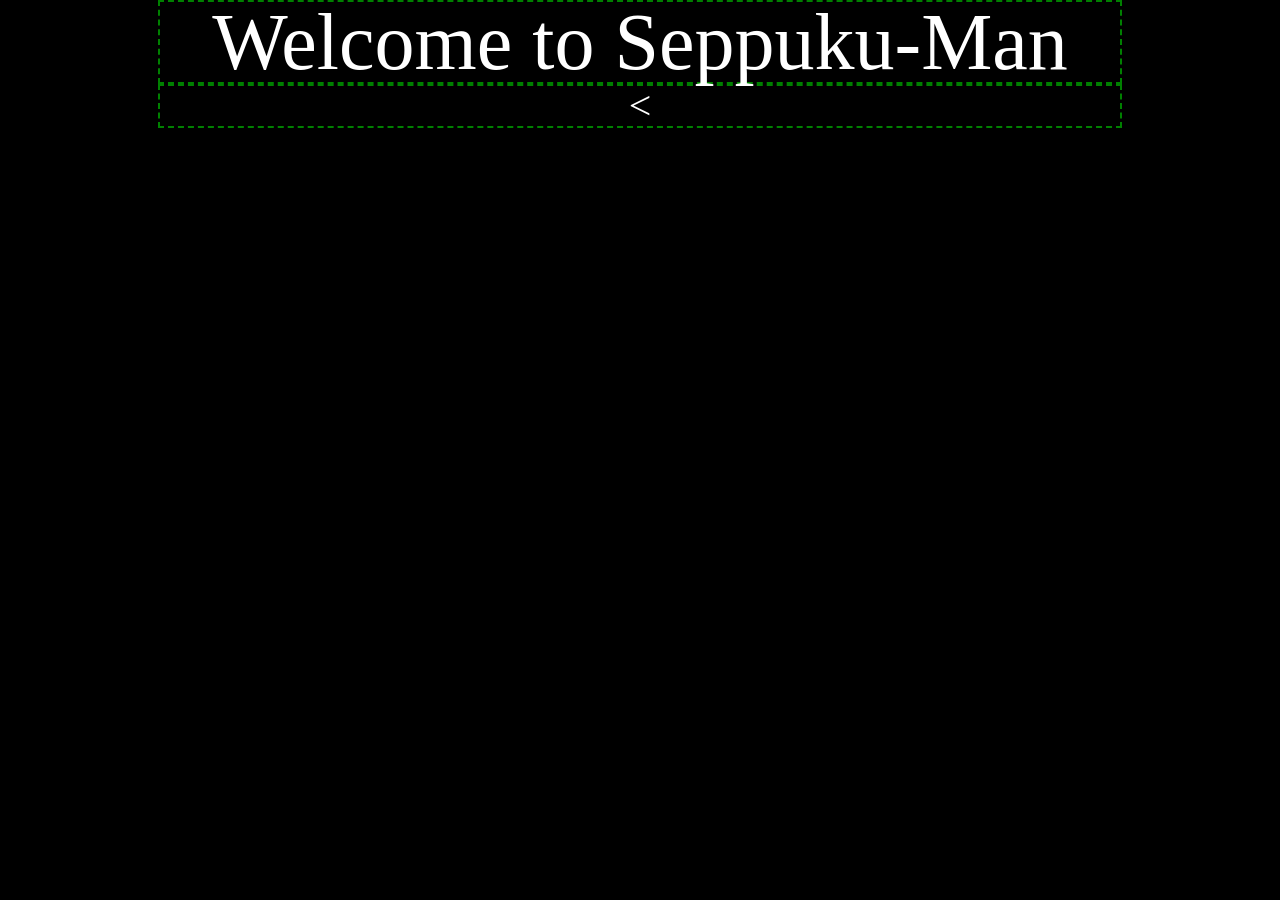
==== Hang-Man/index.html @ 4a703c94 "organized files and added psychic game" ====
<!DOCTYPE html>
<html lang="en">
<head>
	<meta charset="UTF-8">
	<title>Seppuku-Man</title>
	<link rel="stylesheet" type="text/css" href="assets/css/reset.css">
	<link rel="stylesheet" type="text/css" href="assets/css/style.css">
	<script type="text/javascript" src="assets/javascript/game.js"></script>
</head>
<body>
	<header class="wrapper">
		<h1>Welcome to Seppuku-Man</h1>
	</header>
	<main class="wrapper">
		<
	</main>
</body>
</html>
---- Hang-Man/assets/css/style.css ----
body {
	background: black;
	color: white;
	font-family: "WolfsRain", "SilkRoad";
	height: 100%;
	font-size: 40px;
	text-align: center;
}

h1 {
	font-size: 80px;
}

.wrapper {
	margin: 0 auto;
	width: 960px;
	border: 2px dashed green;
}
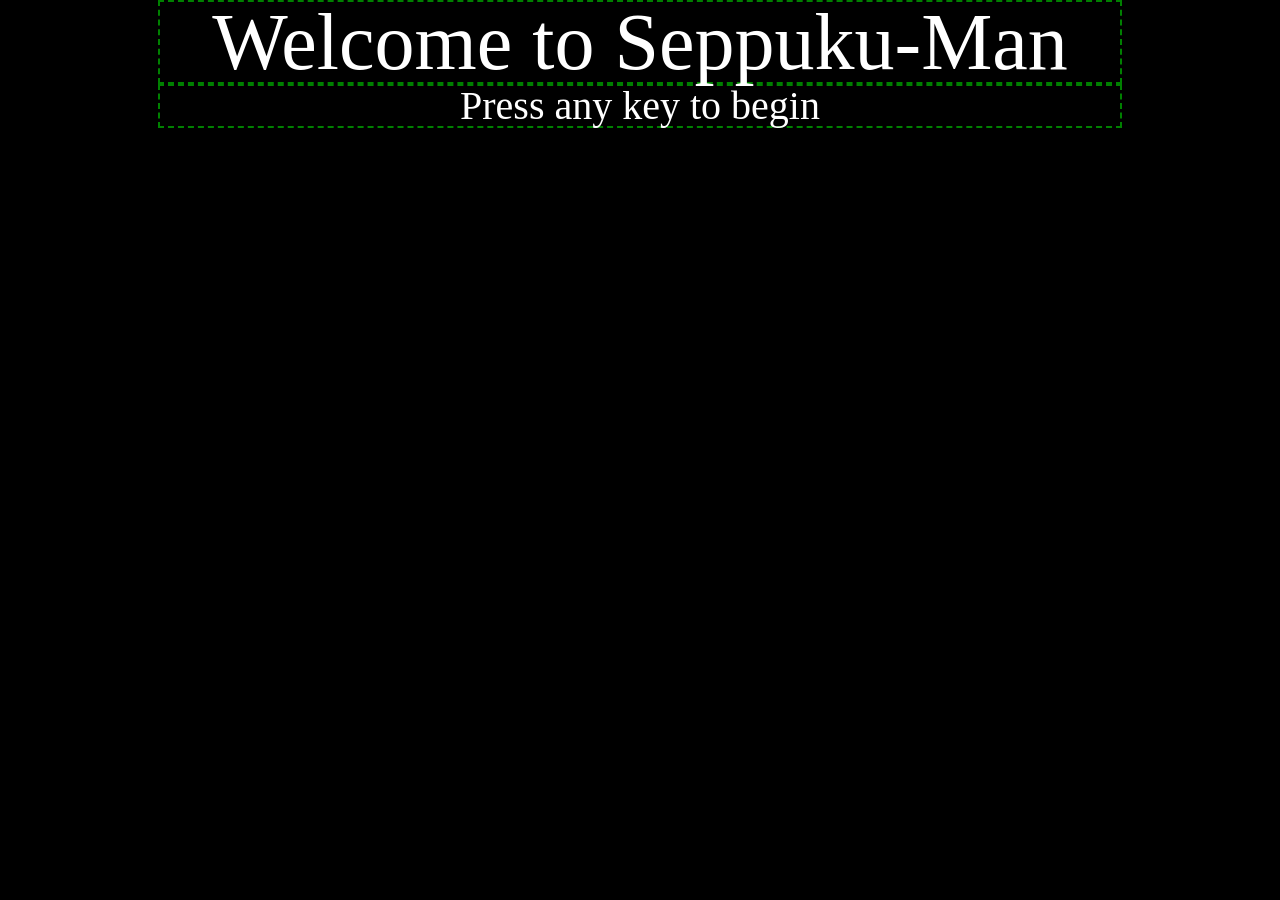
==== commit d5af7829: "finished psychic game/ partial hangman" ====
--- a/Hang-Man/index.html
+++ b/Hang-Man/index.html
@@ -5,14 +5,14 @@
 	<title>Seppuku-Man</title>
 	<link rel="stylesheet" type="text/css" href="assets/css/reset.css">
 	<link rel="stylesheet" type="text/css" href="assets/css/style.css">
-	<script type="text/javascript" src="assets/javascript/game.js"></script>
 </head>
 <body>
 	<header class="wrapper">
 		<h1>Welcome to Seppuku-Man</h1>
 	</header>
-	<main class="wrapper">
-		<
+	<main class="wrapper" id="game_body">
+		Press any key to begin
 	</main>
+	<script type="text/javascript" src="assets/javascript/game.js"></script>
 </body>
 </html>
